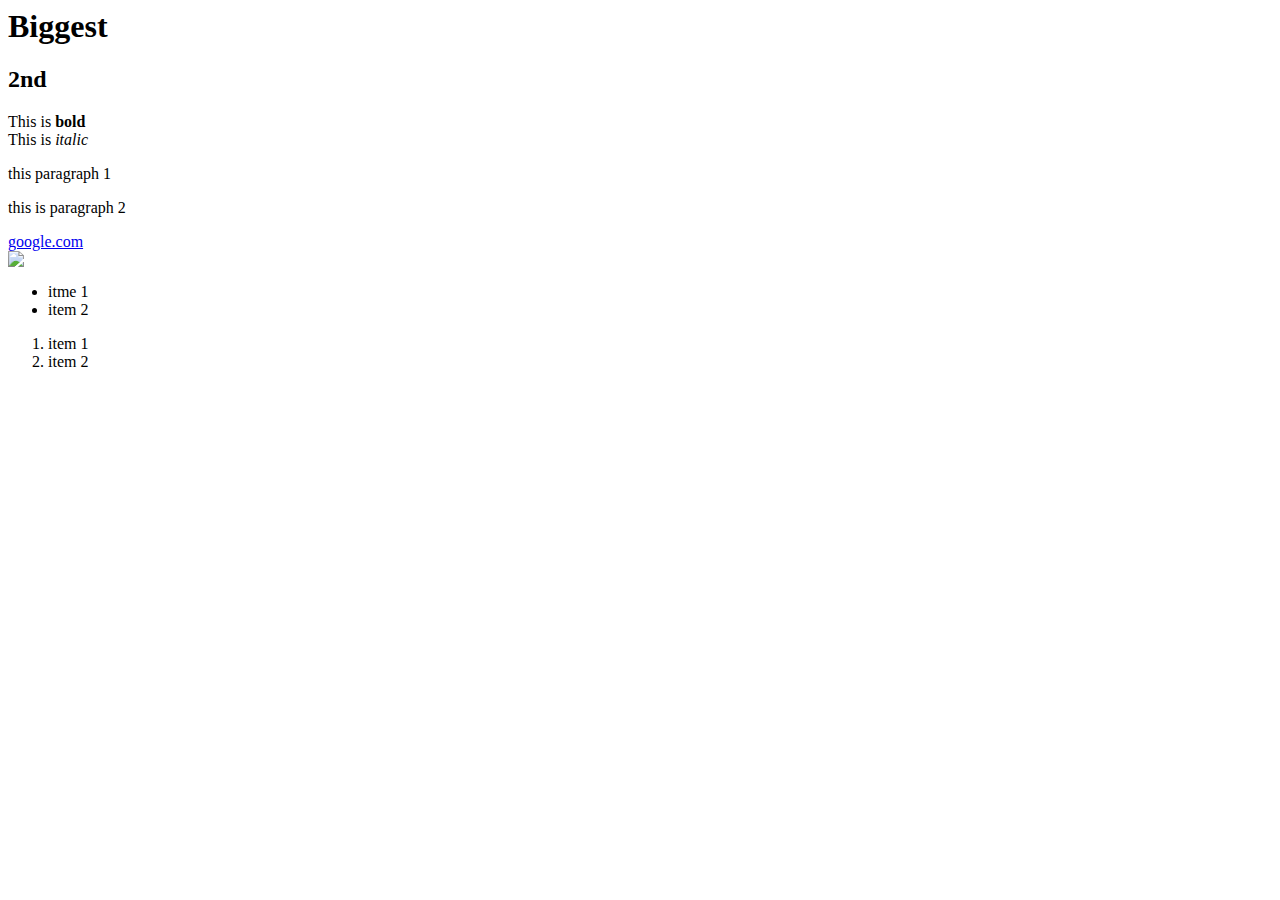
==== HTML basics/index.html @ 1300a743 "html basics" ====
<html>
    <head>
        <title>Jr's webpage</title>
    </head>

    <body>
        <h1>Biggest</h1>
        <h2>2nd</h2>
        This is <strong>bold</strong><br>
        This is <em>italic</em>

        <p>this paragraph 1</p>

        <p>this is paragraph 2</p>

        <a href="http://www.google.com"> google.com</a>

        <br><img src="https://pmcvariety.files.wordpress.com/2016/10/gintama.jpg?w=1000&h=563&crop=1">
        
        <ul>
            <li>itme 1</li>
            <li>item 2</li>
        </ul>

        <ol>
            <li>item 1</li>
            <li>item 2</li>
        </ol>

        <div></div>

        <span></span>


    </body>
</html>
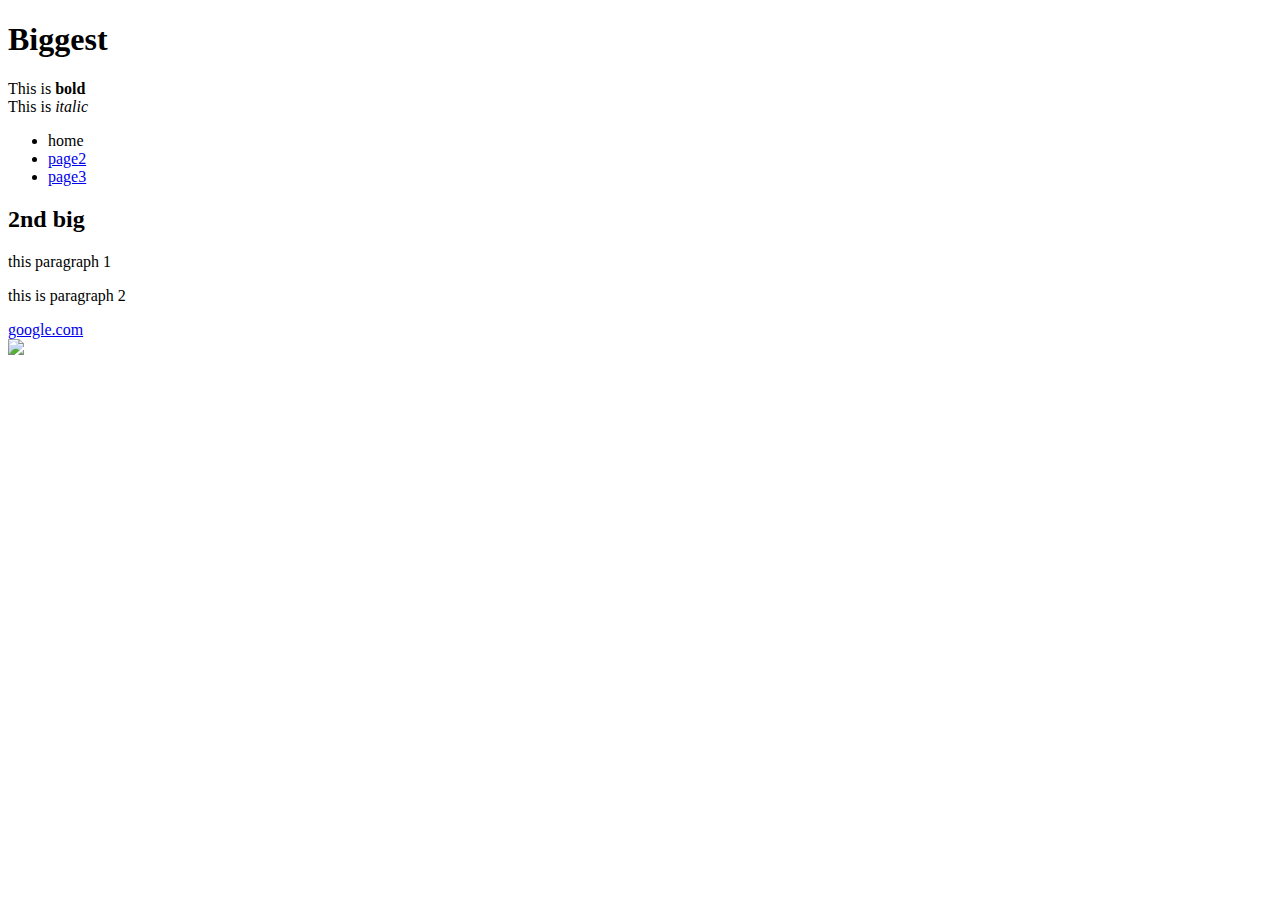
==== commit b8d5b26d: "practice files from html basic" ====
--- a/HTML basics/index.html
+++ b/HTML basics/index.html
@@ -1,15 +1,26 @@
+<!doctype html>
 <html>
     <head>
         <title>Jr's webpage</title>
+        <link href="file:///Users/junior/workspace/sprint-1/style-css/main.css" rel="stylesheet" type="text/css" />
     </head>
 
     <body>
         <h1>Biggest</h1>
-        <h2>2nd</h2>
+   
         This is <strong>bold</strong><br>
         This is <em>italic</em>
 
-        <p>this paragraph 1</p>
+        <ul>
+                <li>home</li>
+                <li><a href="page2.html">page2</a></li>
+                <li><a href="page3.html">page3</a></li>
+        </ul>
+
+        <h2>2nd big</h2>
+        <p>
+        this paragraph 1
+        </p>
 
         <p>this is paragraph 2</p>
 
@@ -17,19 +28,7 @@
 
         <br><img src="https://pmcvariety.files.wordpress.com/2016/10/gintama.jpg?w=1000&h=563&crop=1">
         
-        <ul>
-            <li>itme 1</li>
-            <li>item 2</li>
-        </ul>
-
-        <ol>
-            <li>item 1</li>
-            <li>item 2</li>
-        </ol>
-
-        <div></div>
-
-        <span></span>
+    
 
 
     </body>
